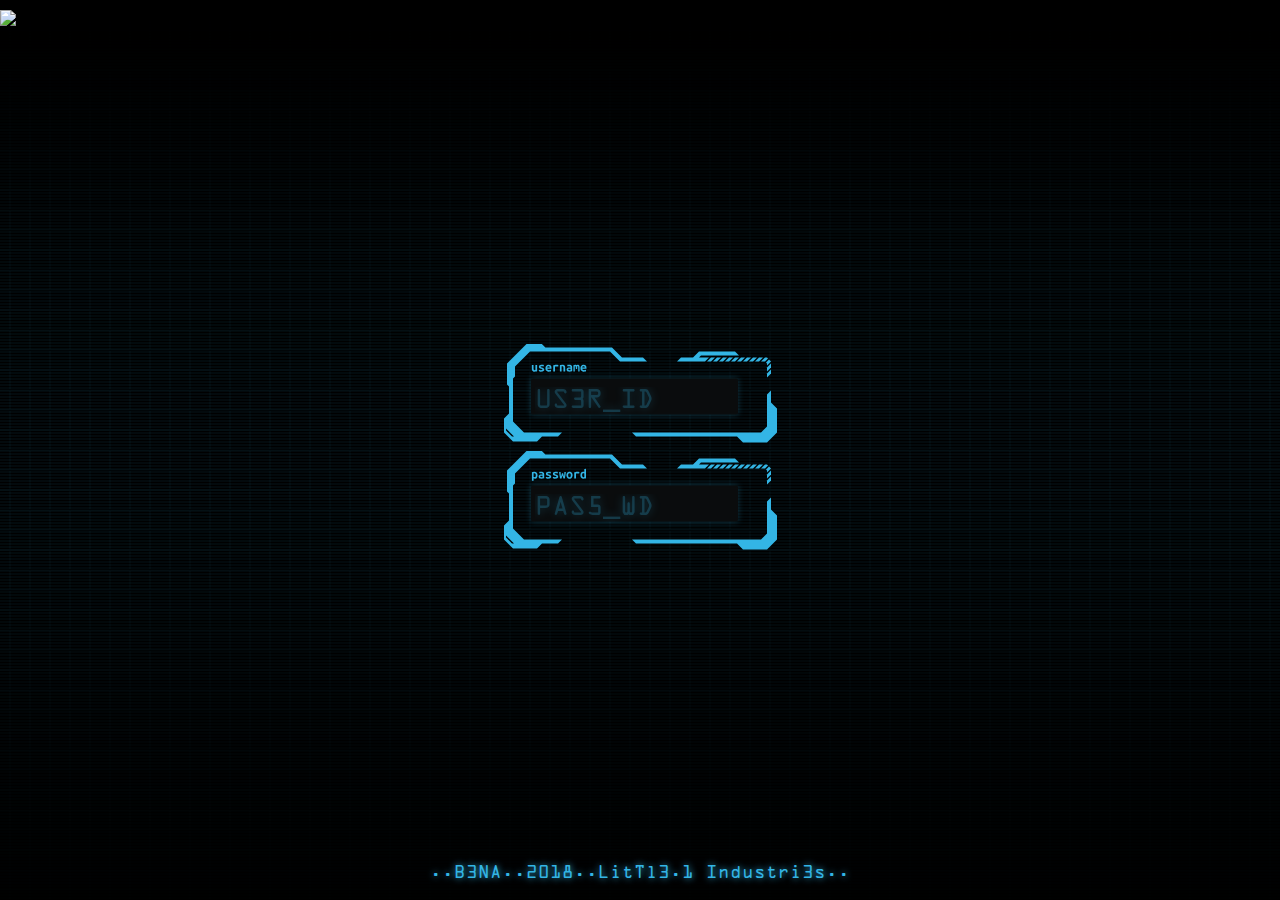
==== www/alfr3d_web_app_1/index.html @ d6d231e9 "doing some webapp work" ====
<!doctype html>
<html>
  <head>
    <meta charset="utf-8">
    <meta name="viewport" content="width=device-width, initial-scale=1">
    <title>·ALFR3D·</title>
    <link rel="stylesheet" href="css/styles.min.css">
    <script src="//use.typekit.net/tfn2bsd.js"></script>    
    <script>try{Typekit.load();}catch(e){}</script>
    <script src="https://cdn.firebase.com/js/client/2.1.2/firebase.js"></script>
    <script src="js/three.min.js"></script>
  </head>
  <body>
    <p class="alfr3d_url" id="alfr3d_url"></p>
    <canvas id="canvas"></canvas>
    <section id="section">
      <div class="input">
        <input id="user_id" type="text" placeholder="US3R_ID">
      </div>
      <div class="input">
        <input id="pass_wd" type="password" placeholder="PAS5_WD">
      </div>
    </section>
	<img class="logo" src="/img/LiTtl31_512.png">
    <footer class="footer">
      <p>..B3NA..2018..LitTl3.1 Industri3s..</p>
    </footer>
    <script src="js/scripts.min.js"></script>
    <script src="js/logon.js"></script>
    <script src="js/alfr3dfb.js"></script>
  </body>
</html>
---- www/alfr3d_web_app_1/css/styles.min.css ----
*{box-sizing:border-box}

@font-face {
	font-family: ocr-a-std;
	src: url("../fonts/a3.otf") format("opentype");
}


html{
	position:relative;
	height:100%
}

body{
	font-family:ocr-a-std;
	color:#33b5e5;
	margin:0;
	background:#000;
	background-image:url(../img/Alfr3d-UI-background.png);
	background-position: center center;
	background-repeat: no-repeat
}

.logo {
	position:relative;
	float:none;
	display:block;
	margin-right:auto;
	margin-left:auto;
	height: 100px;
	top: 90%;	
	width:auto;	
	
    -webkit-animation: fadein3 2s; /* Safari, Chrome and Opera > 12.1 */
       -moz-animation: fadein3 2s; /* Firefox < 16 */
        -ms-animation: fadein3 2s; /* Internet Explorer */
         -o-animation: fadein3 2s; /* Opera < 12.1 */
            animation: fadein3 2s;	
}

canvas{
	width:auto;
	max-width:960px;
	float:none;
	display:block;
	margin-right:auto;
	margin-left:auto;
	padding-left:0;
	padding-right:0;
	position:absolute;
	-webkit-transform-style:preserve-3d;
	transform-style:preserve-3d;
	top:50%;left:50%;
	-webkit-transform:translate(-50%,-50%);
	-ms-transform:translate(-50%,-50%);
	transform:translate(-50%,-50%)
}

canvas:after,canvas:before{
	content:'';
	display:table
}

canvas:after{
	clear:both
}

section{
	width:auto;
	max-width:960px;
	float:none;
	display:block;
	margin-right:auto;
	margin-left:auto;
	padding-left:0;
	padding-right:0;
	position:absolute;
	-webkit-transform-style:preserve-3d;
	transform-style:preserve-3d;
	top:50%;left:50%;
	-webkit-transform:translate(-50%,-50%);
	-ms-transform:translate(-50%,-50%);
	transform:translate(-50%,-50%)

}

section:after,section:before{
	content:'';
	display:table
}

section:after{
	clear:both
}

input{
	font-family:ocr-a-std;
	position:relative;
	background:0 0;
	padding:35px 45px;
	border:none
	
}

.input{
	max-width:1440px;
	float:none;
	display:block;
	margin-right:auto;
	margin-left:auto;
	position:relative;
	height:107px;
	width:300px	
}

.input:after,.input:before{
	content:'';
	display:table
}

.input:after{
	clear:both
}

.input input{
	opacity: 0.5;
	transition:all .3s;
	width:90%;
	line-height:46px;
	font-size:24px;
	text-transform:uppercase;
	color:#33b5e5;
	text-shadow:0 0 10px;

    -webkit-animation: fadein2 6s; /* Safari, Chrome and Opera > 12.1 */
       -moz-animation: fadein2 6s; /* Firefox < 16 */
        -ms-animation: fadein2 6s; /* Internet Explorer */
         -o-animation: fadein2 6s; /* Opera < 12.1 */
            animation: fadein2 6s;				
}

.input input:focus{
	opacity:1
}

.input input::-webkit-input-placeholder{
	color:rgba(51,181,229,.5)
}

.input input:-moz-placeholder{
	color:rgba(51,181,229,.5)
}

.input input::-moz-placeholder{
	color:rgba(51,181,229,.5)
}

.input input:-ms-input-placeholder{
	color:rgba(51,181,229,.5)
}

.input input:focus{
	outline:0
}

.input:nth-child(1)::before{
	background:url(../img/SVG/index_username.svg);
	position:absolute;
	display:block;
	content:'';
	top:0;
	left:0;
	width:290px;
	height:107px;
	top:50%;left:50%;
	-webkit-transform-style:preserve-3d;
	transform-style:preserve-3d;
	-webkit-transform:translate(-50%,-50%);
	-ms-transform:translate(-50%,-50%);
	transform:translate(-50%,-50%)	
	z-index:-1;

    -webkit-animation: fadein 6s; /* Safari, Chrome and Opera > 12.1 */
       -moz-animation: fadein 6s; /* Firefox < 16 */
        -ms-animation: fadein 6s; /* Internet Explorer */
         -o-animation: fadein 6s; /* Opera < 12.1 */
            animation: fadein 6s;					            
}

.input:nth-child(2)::before{
	background:url(../img/SVG/index_password.svg);
	position:absolute;
	display:block;
	content:'';
	top:0;
	left:0;
	width:290px;
	height:107px;
	top:50%;left:50%;
	-webkit-transform-style:preserve-3d;
	transform-style:preserve-3d;
	-webkit-transform:translate(-50%,-50%);
	-ms-transform:translate(-50%,-50%);
	transform:translate(-50%,-50%)		
	z-index:-1;

    -webkit-animation: fadein 6s; /* Safari, Chrome and Opera > 12.1 */
       -moz-animation: fadein 6s; /* Firefox < 16 */
        -ms-animation: fadein 6s; /* Internet Explorer */
         -o-animation: fadein 6s; /* Opera < 12.1 */
            animation: fadein 6s;					            
}


footer{
	position:absolute;
	text-align:center;
	color:#33b5e5;
	width:100%;
	bottom:0
}

footer p{
	text-shadow:0 0 7.5px

}

.alfr3d_url{
	color:#33b5e5;
	transition:all .2s;
	font-size:12px;
	color:#33b5e5;
	text-shadow:0 0 10px;
	margin:0;
	padding:5px;

    -webkit-animation: fadein 2s; /* Safari, Chrome and Opera > 12.1 */
       -moz-animation: fadein 2s; /* Firefox < 16 */
        -ms-animation: fadein 2s; /* Internet Explorer */
         -o-animation: fadein 2s; /* Opera < 12.1 */
            animation: fadein 2s;		
}


/*
============================
ANIMATION STUFF
============================
*/

@keyframes fadein {
    0%		{ opacity: 0; }
    50%		{ opacity: 0; }
    100&	{ opacity: 1; }
}

/* Firefox < 16 */
@-moz-keyframes fadein {
    0%		{ opacity: 0; }
    50%		{ opacity: 0; }
    100&	{ opacity: 1; }
}

/* Safari, Chrome and Opera > 12.1 */
@-webkit-keyframes fadein {
    0%		{ opacity: 0; }
    50%		{ opacity: 0; }
    100&	{ opacity: 1; }
}

/* Internet Explorer */
@-ms-keyframes fadein {
    0%		{ opacity: 0; }
    50%		{ opacity: 0; }
    100&	{ opacity: 1; }
}

/* Opera < 12.1 */
@-o-keyframes fadein {
    0%		{ opacity: 0; }
    50%		{ opacity: 0; }
    100&	{ opacity: 1; }
}


@keyframes fadein2 {
    0%		{ opacity: 0; }
    50%		{ opacity: 0; }
    100&	{ opacity: 0.5; }
}

/* Firefox < 16 */
@-moz-keyframes fadein2 {
    0%		{ opacity: 0; }
    50%		{ opacity: 0; }
    100&	{ opacity: 0.5; }
}

/* Safari, Chrome and Opera > 12.1 */
@-webkit-keyframes fadein2 {
    0%		{ opacity: 0; }
    50%		{ opacity: 0; }
    100&	{ opacity: 0.5; }
}

/* Internet Explorer */
@-ms-keyframes fadein2 {
    0%		{ opacity: 0; }
    50%		{ opacity: 0; }
    100&	{ opacity: 0.5; }
}

/* Opera < 12.1 */
@-o-keyframes fadein2 {
    0%		{ opacity: 0; }
    50%		{ opacity: 0; }
    100&	{ opacity: 0.5; }
}

@keyframes fadein3 {
    0%		{ opacity: 0; }
    50%		{ opacity: 1; }
    100&	{ opacity: 0.3; }
}

/* Firefox < 16 */
@-moz-keyframes fadein3 {
    0%		{ opacity: 0; }
    50%		{ opacity: 1; }
    100&	{ opacity: 0.3; }
}

/* Safari, Chrome and Opera > 12.1 */
@-webkit-keyframes fadein3 {
    0%		{ opacity: 0; }
    50%		{ opacity: 1; }
    100&	{ opacity: 0.3; }
}

/* Internet Explorer */
@-ms-keyframes fadein3 {
    0%		{ opacity: 0; }
    50%		{ opacity: 1; }
    100&	{ opacity: 0.3; }
}

/* Opera < 12.1 */
@-o-keyframes fadein3 {
    0%		{ opacity: 0; }
    50%		{ opacity: 1; }
    100&	{ opacity: 0.3; }
}

@media screen and (max-width: 320px) {
  h1 { font-size: 18px;}
}

@media (min-width: 320px) and (max-width: 767px) {
  h1 { font-size: 24px;}
}

@media (min-width: 768px) and (max-width: 1440px) {
  h1 { font-size: 32px;}
}
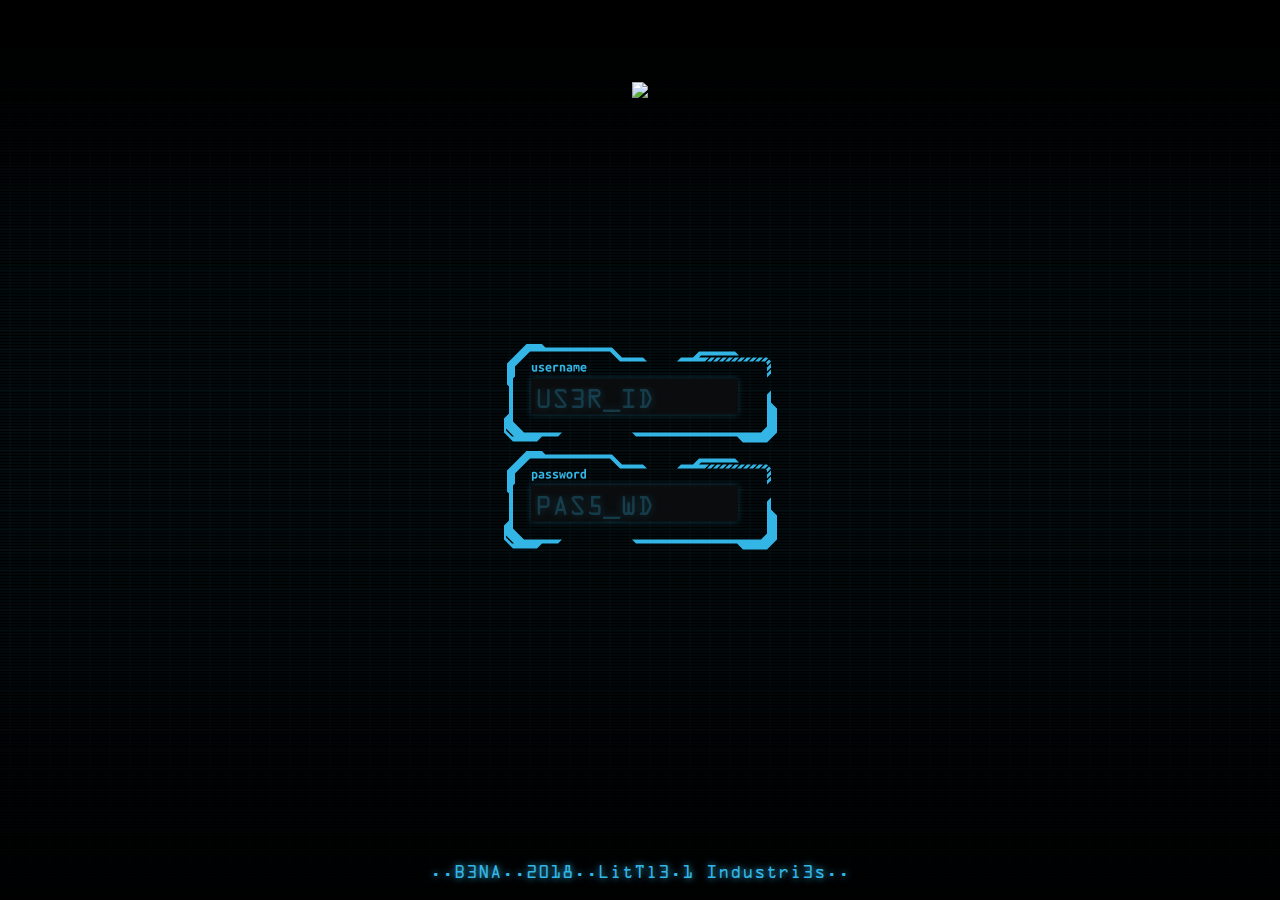
==== commit c070119d: "midstep" ====
--- a/www/alfr3d_web_app_1/index.html
+++ b/www/alfr3d_web_app_1/index.html
@@ -8,11 +8,9 @@
     <script src="//use.typekit.net/tfn2bsd.js"></script>    
     <script>try{Typekit.load();}catch(e){}</script>
     <script src="https://cdn.firebase.com/js/client/2.1.2/firebase.js"></script>
-    <script src="js/three.min.js"></script>
   </head>
   <body>
     <p class="alfr3d_url" id="alfr3d_url"></p>
-    <canvas id="canvas"></canvas>
     <section id="section">
       <div class="input">
         <input id="user_id" type="text" placeholder="US3R_ID">
@@ -20,9 +18,9 @@
       <div class="input">
         <input id="pass_wd" type="password" placeholder="PAS5_WD">
       </div>
-    </section>
-	<img class="logo" src="/img/LiTtl31_512.png">
-    <footer class="footer">
+    </section>	  
+	<img class="logo" id="logo" src="/img/LiTtl31_512.png">
+    <footer class="footer" id="footer">
       <p>..B3NA..2018..LitTl3.1 Industri3s..</p>
     </footer>
     <script src="js/scripts.min.js"></script>
--- a/www/alfr3d_web_app_1/css/styles.min.css
+++ b/www/alfr3d_web_app_1/css/styles.min.css
@@ -22,47 +22,21 @@
 }
 
 .logo {
-	position:relative;
-	float:none;
-	display:block;
-	margin-right:auto;
-	margin-left:auto;
-	height: 100px;
-	top: 90%;	
-	width:auto;	
+	position:absolute;
+	right:50%;
+	top:10%;
+	max-height: 100px;
+	max-width: 100px;	
+	
+	-webkit-transform:translate(50%,-50%);
+	    -ms-transform:translate(50%,-50%);
+	        transform:translate(50%,-50%)	
 	
     -webkit-animation: fadein3 2s; /* Safari, Chrome and Opera > 12.1 */
        -moz-animation: fadein3 2s; /* Firefox < 16 */
         -ms-animation: fadein3 2s; /* Internet Explorer */
          -o-animation: fadein3 2s; /* Opera < 12.1 */
             animation: fadein3 2s;	
-}
-
-canvas{
-	width:auto;
-	max-width:960px;
-	float:none;
-	display:block;
-	margin-right:auto;
-	margin-left:auto;
-	padding-left:0;
-	padding-right:0;
-	position:absolute;
-	-webkit-transform-style:preserve-3d;
-	transform-style:preserve-3d;
-	top:50%;left:50%;
-	-webkit-transform:translate(-50%,-50%);
-	-ms-transform:translate(-50%,-50%);
-	transform:translate(-50%,-50%)
-}
-
-canvas:after,canvas:before{
-	content:'';
-	display:table
-}
-
-canvas:after{
-	clear:both
 }
 
 section{
@@ -76,7 +50,7 @@
 	padding-right:0;
 	position:absolute;
 	-webkit-transform-style:preserve-3d;
-	transform-style:preserve-3d;
+			transform-style:preserve-3d;
 	top:50%;left:50%;
 	-webkit-transform:translate(-50%,-50%);
 	-ms-transform:translate(-50%,-50%);
@@ -163,8 +137,9 @@
 	outline:0
 }
 
-.input:nth-child(1)::before{
-	background:url(../img/SVG/index_username.svg);
+.input:nth-child(1):before{
+	background-image: url(../img/SVG/index_username.svg);
+	background-repeat: no-repeat;
 	position:absolute;
 	display:block;
 	content:'';
@@ -188,7 +163,8 @@
 }
 
 .input:nth-child(2)::before{
-	background:url(../img/SVG/index_password.svg);
+	background-image: url(../img/SVG/index_password.svg);
+	background-repeat: no-repeat;
 	position:absolute;
 	display:block;
 	content:'';
@@ -211,6 +187,43 @@
             animation: fadein 6s;					            
 }
 
+.window1 {
+	max-width:1440px;
+	display: inline-block;
+	vertical-align: top;
+	margin-right:auto;
+	margin-left:auto;
+	position:relative;
+	height:220px;
+	width:200px;	
+}
+
+.window1:before {
+	background-image: url(../img/SVG/window1.svg);
+	background-repeat: no-repeat;
+	position:absolute;
+	display:block;
+	content:'';
+	top:0;
+	left:0;
+	width:188px;
+	height:212px;					            
+}
+
+.window_title {
+	position: relative;
+	padding-left: 45px;
+	padding-top: 10px;
+}
+
+.window_data {
+	position: relative;
+	margin-top: 10px;
+	padding-left: 30px;
+	padding-top: 5px;
+	width: 150px;
+	height: 110px;
+}
 
 footer{
 	position:absolute;
@@ -282,6 +295,39 @@
     100&	{ opacity: 1; }
 }
 
+@keyframes fadeout {
+    0%		{ opacity: 1; }
+    50%		{ opacity: 0.5; }
+    100&	{ opacity: 0; }
+}
+
+/* Firefox < 16 */
+@-moz-keyframes fadeout {
+    0%		{ opacity: 1; }
+    50%		{ opacity: 0.5; }
+    100&	{ opacity: 0; }
+}
+
+/* Safari, Chrome and Opera > 12.1 */
+@-webkit-keyframes fadeout {
+    0%		{ opacity: 1; }
+    50%		{ opacity: 0.5; }
+    100&	{ opacity: 0; }
+}
+
+/* Internet Explorer */
+@-ms-keyframes fadeout {
+    0%		{ opacity: 1; }
+    50%		{ opacity: 0.5; }
+    100&	{ opacity: 0; }
+}
+
+/* Opera < 12.1 */
+@-o-keyframes fadeout {
+    0%		{ opacity: 1; }
+    50%		{ opacity: 0.5; }
+    100&	{ opacity: 0; }
+}
 
 @keyframes fadein2 {
     0%		{ opacity: 0; }
@@ -351,6 +397,75 @@
     100&	{ opacity: 0.3; }
 }
 
+@keyframes logo_shift {
+    0%		{ top: 10%; right: 50%;
+				-webkit-transform:translate(-50%,-50%);
+	    		    -ms-transform:translate(-50%,-50%);
+	        		    transform:translate(-50%,-50%);
+			}   
+    100%	{ top: 5%; right: 5%;
+				-webkit-transform:translate(-50%,-50%);
+	    		    -ms-transform:translate(-50%,-50%);
+	        		    transform:translate(-50%,-50%);
+			}
+}
+
+/* Firefox < 16 */
+@-moz-keyframes logo_shift {
+    0%		{ top: 10%; right: 50%;
+				-webkit-transform:translate(0%,-50%);
+	    		    -ms-transform:translate(0%,-50%);
+	        		    transform:translate(0%,-50%);
+			}   
+    100%	{ top: 0; right: 0;
+				-webkit-transform:translate(-50%,-50%);
+	    		    -ms-transform:translate(-50%,-50%);
+	        		    transform:translate(-50%,-50%);
+			}
+}
+
+/* Safari, Chrome and Opera > 12.1 */
+@-webkit-keyframes logo_shift {
+    0%		{ top: 10%; right: 50%;
+				-webkit-transform:translate(0%,-50%);
+	    		    -ms-transform:translate(0%,-50%);
+	        		    transform:translate(0%,-50%);
+			}   
+    100%	{ top: 0; right: 0;
+				-webkit-transform:translate(-50%,-50%);
+	    		    -ms-transform:translate(-50%,-50%);
+	        		    transform:translate(-50%,-50%);
+			}
+}
+
+/* Internet Explorer */
+@-ms-keyframes logo_shift {
+    0%		{ top: 10%; right: 50%;
+				-webkit-transform:translate(0%,-50%);
+	    		    -ms-transform:translate(0%,-50%);
+	        		    transform:translate(0%,-50%);
+			}   
+    100%	{ top: 0; right: 0;
+				-webkit-transform:translate(-50%,-50%);
+	    		    -ms-transform:translate(-50%,-50%);
+	        		    transform:translate(-50%,-50%);
+			}
+}
+
+/* Opera < 12.1 */
+@-o-keyframes logo_shift {
+    0%		{ top: 10%; right: 50%;
+				-webkit-transform:translate(0%,-50%);
+	    		    -ms-transform:translate(0%,-50%);
+	        		    transform:translate(0%,-50%);
+			}   
+    100%	{ top: 0; right: 0;
+				-webkit-transform:translate(-50%,-50%);
+	    		    -ms-transform:translate(-50%,-50%);
+	        		    transform:translate(-50%,-50%);
+			}
+}
+
 @media screen and (max-width: 320px) {
   h1 { font-size: 18px;}
 }
